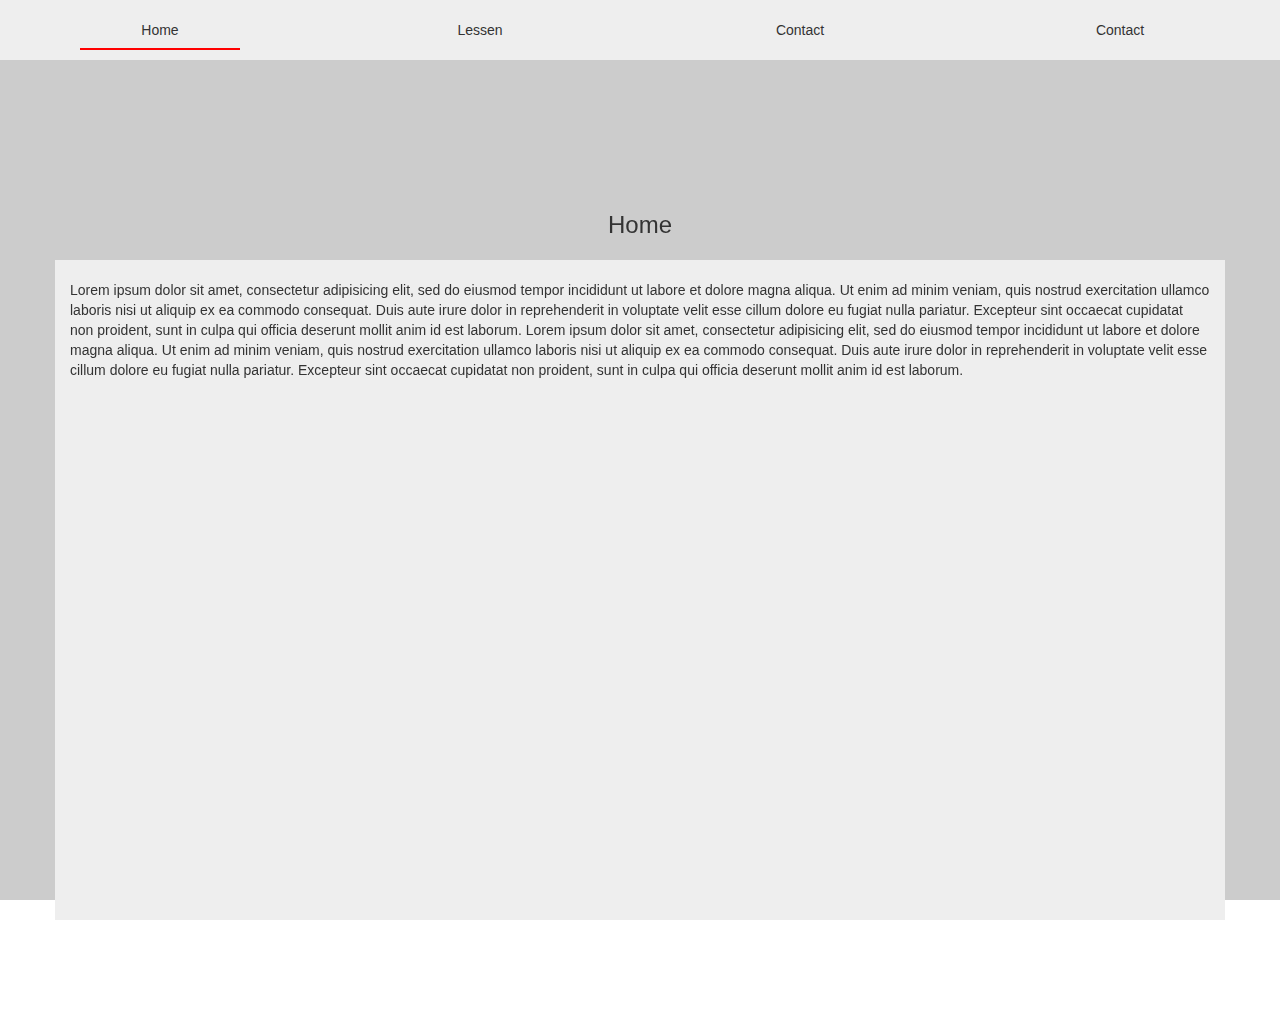
==== index.html @ 0ffa7af4 "Init commit" ====
<!DOCTYPE html>
<html>
<head>
    <title>Rijschoolrocket | Home</title>
    <meta charset="utf-8">

    <link rel="stylesheet" type="text/css" href="css/style.css">
    <link rel="stylesheet" href="http://cdn.leafletjs.com/leaflet/v0.7.7/leaflet.css" />
    <link rel="stylesheet" href="https://maxcdn.bootstrapcdn.com/bootstrap/3.3.5/css/bootstrap.min.css"/>
</head>
<body>
    <header>
        <nav>
            <ul>
                <li class="active">Home</li>
                <li>Lessen</li>
                <li>Contact</li>
                <li>Contact</li>
            </ul>
        </nav>
    </header>
    <div class="l-container">
        <div class="background">
            <div id="map"></div>
            <div class="background-tint"></div>
        </div>
        <div class="container content-overlay">
            <h3 class="content-title">Home</h3>
            <div class="content row">
                <div class="col-md-12">
                    Lorem ipsum dolor sit amet, consectetur adipisicing elit, sed do eiusmod
                    tempor incididunt ut labore et dolore magna aliqua. Ut enim ad minim veniam,
                    quis nostrud exercitation ullamco laboris nisi ut aliquip ex ea commodo
                    consequat. Duis aute irure dolor in reprehenderit in voluptate velit esse
                    cillum dolore eu fugiat nulla pariatur. Excepteur sint occaecat cupidatat non
                    proident, sunt in culpa qui officia deserunt mollit anim id est laborum.
                    Lorem ipsum dolor sit amet, consectetur adipisicing elit, sed do eiusmod
                    tempor incididunt ut labore et dolore magna aliqua. Ut enim ad minim veniam,
                    quis nostrud exercitation ullamco laboris nisi ut aliquip ex ea commodo
                    consequat. Duis aute irure dolor in reprehenderit in voluptate velit esse
                    cillum dolore eu fugiat nulla pariatur. Excepteur sint occaecat cupidatat non
                    proident, sunt in culpa qui officia deserunt mollit anim id est laborum.
                </div>
            </div>
        </div>
    </div>

    <script src="https://maxcdn.bootstrapcdn.com/bootstrap/3.3.5/js/bootstrap.min.js"></script>
    <script src="http://cdn.leafletjs.com/leaflet/v0.7.7/leaflet.js"></script>
    <script src="js/index.js"></script>
</body>
</html>
---- css/style.css ----
body {
  padding: 0;
  margin: 0; }

header {
  background-color: #EEEEEE;
  display: block;
  height: 60px;
  width: 100%;
  position: fixed; }
  header nav ul {
    padding: 0;
    margin: 0;
    list-style: none; }
    header nav ul li {
      padding: 0;
      margin: 0;
      width: calc(100% / 4);
      display: inline-block;
      float: left;
      height: 60px;
      line-height: 60px;
      text-align: center;
      position: relative; }
      header nav ul li.active:after {
        content: '';
        position: absolute;
        bottom: 10px;
        height: 2px;
        width: 50%;
        margin: 0 auto;
        background: red;
        left: 0;
        right: 0; }
      header nav ul li:hover {
        background: rgba(0, 0, 0, 0.03); }

.l-container {
  position: relative; }
  .l-container .background {
    z-index: -1;
    position: fixed;
    width: 100vw;
    height: 100vh;
    margin: 0;
    padding: 0; }
    .l-container .background .background-tint {
      width: 100vw;
      height: 100vh;
      z-index: -2;
      animation: fadeinHeader 2s ease-in-out;
      background-color: rgba(0, 0, 0, 0.2);
      position: absolute;
      top: 0; }
    .l-container .background #map {
      z-index: -3;
      width: 100vw;
      height: 100vh; }
  .l-container .content-overlay {
    position: relative;
    top: 20vh;
    min-height: calc(100vh - (60px)); }
    .l-container .content-overlay .content-title {
      height: 50px;
      text-align: center;
      line-height: 50px; }
    .l-container .content-overlay .content {
      padding-top: 20px;
      min-height: calc(100vh - 20vh - 60px);
      background-color: #EEEEEE; }

/* Animations */
@keyframes fadeinHeader {
  from {
    background-color: transparent; }
  to {
    background-color: rgba(0, 0, 0, 0.2); } }

/*# sourceMappingURL=style.css.map */
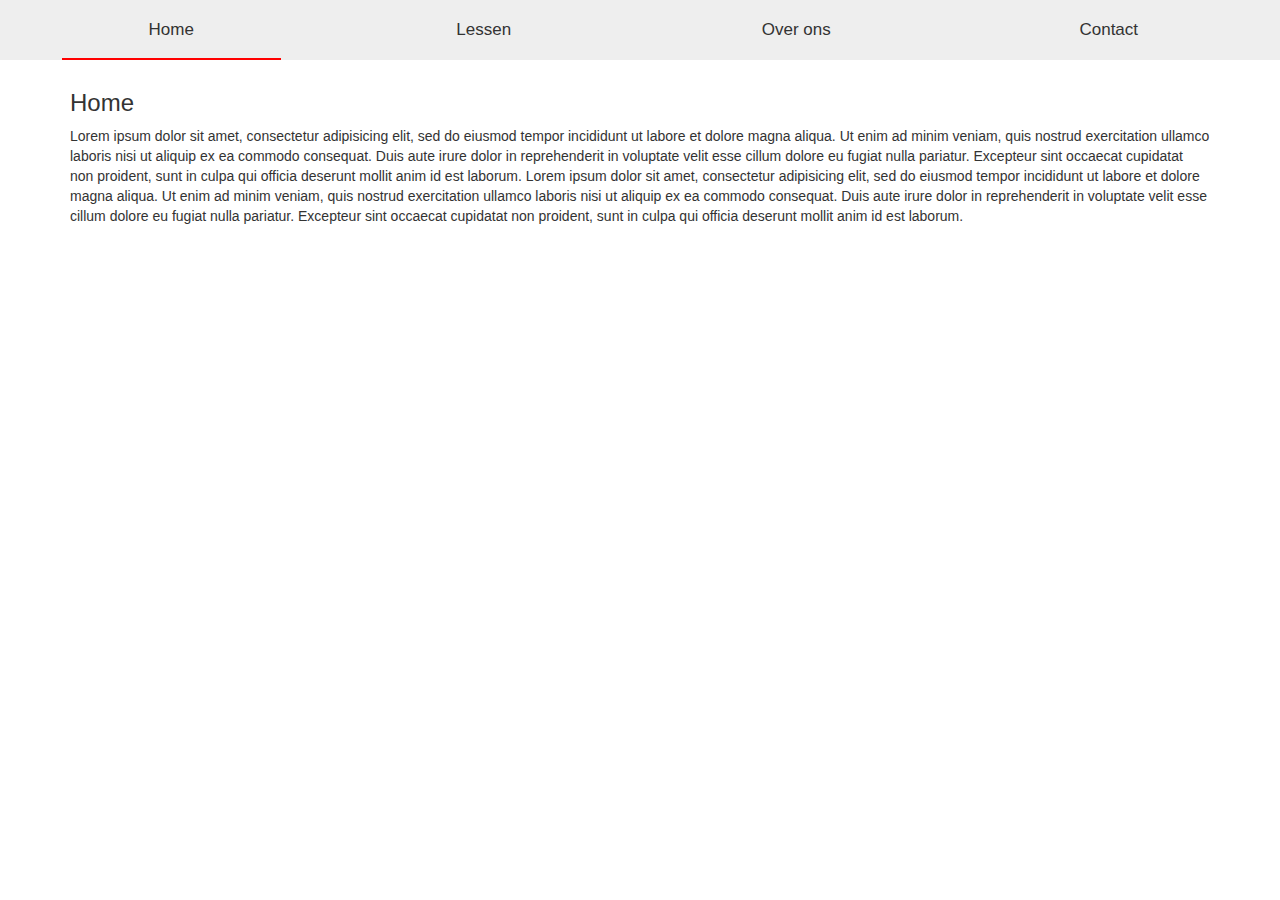
==== commit 9674f978: "Improved css" ====
--- a/index.html
+++ b/index.html
@@ -11,11 +11,11 @@
 <body>
     <header>
         <nav>
-            <ul>
-                <li class="active">Home</li>
-                <li>Lessen</li>
-                <li>Contact</li>
-                <li>Contact</li>
+            <ul class="container-fluid">
+                <li class="col-xs-12 col-sm-3 col-md-3 active">Home</li>
+                <li class="col-xs-12 col-sm-3 col-md-3">Lessen</li>
+                <li class="col-xs-12 col-sm-3 col-md-3">Over ons</li>
+                <li class="col-xs-12 col-sm-3 col-md-3">Contact</li>
             </ul>
         </nav>
     </header>
--- a/css/style.css
+++ b/css/style.css
@@ -5,75 +5,82 @@
 header {
   background-color: #EEEEEE;
   display: block;
-  height: 60px;
-  width: 100%;
-  position: fixed; }
-  header nav ul {
-    padding: 0;
-    margin: 0;
-    list-style: none; }
-    header nav ul li {
-      padding: 0;
-      margin: 0;
-      width: calc(100% / 4);
-      display: inline-block;
-      float: left;
-      height: 60px;
-      line-height: 60px;
-      text-align: center;
-      position: relative; }
-      header nav ul li.active:after {
+  width: 100%; }
+  header nav ul li {
+    font-size: 17px;
+    height: 60px;
+    line-height: 60px;
+    text-align: center;
+    position: relative; }
+    header nav ul li.active:after {
+      content: '';
+      position: absolute;
+      bottom: 0;
+      height: 2px;
+      width: 70%;
+      margin: 0 auto;
+      background: red;
+      left: 0;
+      right: 0; }
+    header nav ul li:not(.active):hover {
+      background: rgba(0, 0, 0, 0.03);
+      cursor: pointer; }
+      header nav ul li:not(.active):hover:after {
         content: '';
         position: absolute;
-        bottom: 10px;
+        bottom: 0;
         height: 2px;
-        width: 50%;
+        width: 70%;
         margin: 0 auto;
         background: red;
         left: 0;
-        right: 0; }
-      header nav ul li:hover {
-        background: rgba(0, 0, 0, 0.03); }
+        right: 0;
+        animation: menuHover 0.4s ease-in-out; }
+
+ul {
+  padding: 0;
+  margin: 0;
+  list-style: none; }
+  ul li {
+    padding: 0;
+    margin: 0;
+    display: inline-block; }
 
 .l-container {
   position: relative; }
-  .l-container .background {
-    z-index: -1;
-    position: fixed;
-    width: 100vw;
-    height: 100vh;
-    margin: 0;
-    padding: 0; }
-    .l-container .background .background-tint {
-      width: 100vw;
-      height: 100vh;
-      z-index: -2;
-      animation: fadeinHeader 2s ease-in-out;
-      background-color: rgba(0, 0, 0, 0.2);
-      position: absolute;
-      top: 0; }
-    .l-container .background #map {
-      z-index: -3;
-      width: 100vw;
-      height: 100vh; }
-  .l-container .content-overlay {
+
+.l-infobubble h3 {
+  text-align: center; }
+.l-infobubble .l-bubble {
+  background-color: #CF000F;
+  width: 100px;
+  height: 100px;
+  border-radius: 100%;
+  margin: 10px auto; }
+  .l-infobubble .l-bubble i {
+    display: block;
+    text-align: center;
     position: relative;
-    top: 20vh;
-    min-height: calc(100vh - (60px)); }
-    .l-container .content-overlay .content-title {
-      height: 50px;
-      text-align: center;
-      line-height: 50px; }
-    .l-container .content-overlay .content {
-      padding-top: 20px;
-      min-height: calc(100vh - 20vh - 60px);
-      background-color: #EEEEEE; }
+    top: 50%;
+    transform: translateY(-50%);
+    color: white;
+    font-size: 28px; }
 
 /* Animations */
 @keyframes fadeinHeader {
-  from {
+  0% {
     background-color: transparent; }
-  to {
+  100% {
     background-color: rgba(0, 0, 0, 0.2); } }
+@keyframes menuHover {
+  0% {
+    height: 0px;
+    width: 10%; }
+  50% {
+    height: 2px;
+    width: 10%; }
+  100% {
+    height: 2px;
+    width: 70%; } }
 
 /*# sourceMappingURL=style.css.map */
